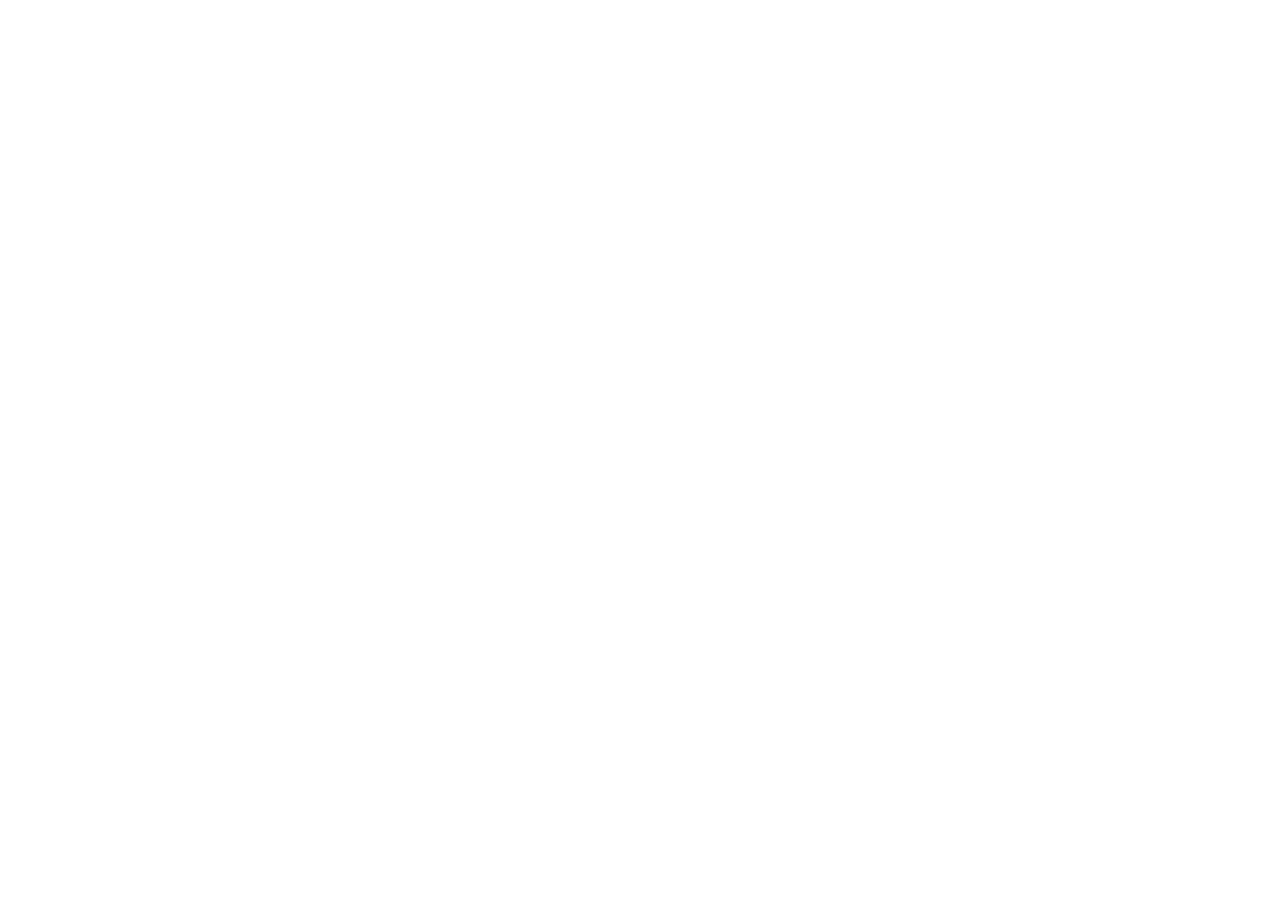
==== Desenv_FrontEnd/Prática 01/index.html @ bc18937b "testando commit" ====
<!DOCTYPE html>
<html lang="en">
<head>
    <meta charset="UTF-8">
    <meta name="viewport" content="width=device-width, initial-scale=1.0">
    <title>Document</title>
</head>
<body>
    
</body>
</html>
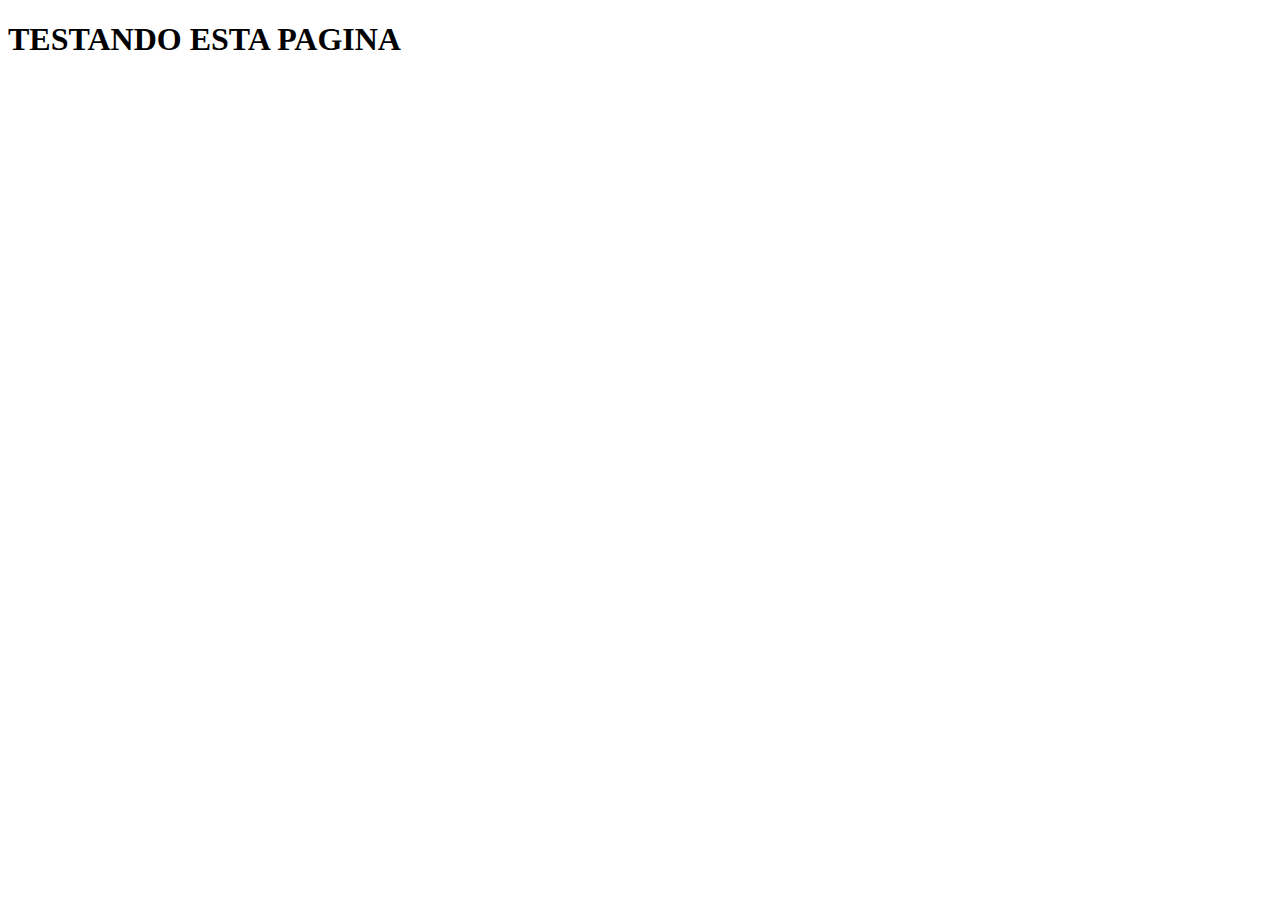
==== commit b3507fb3: "index.atualizado" ====
--- a/Desenv_FrontEnd/Prática 01/index.html
+++ b/Desenv_FrontEnd/Prática 01/index.html
@@ -3,9 +3,9 @@
 <head>
     <meta charset="UTF-8">
     <meta name="viewport" content="width=device-width, initial-scale=1.0">
-    <title>Document</title>
+    <title>PAGE</title>
 </head>
 <body>
-    
+    <h1>TESTANDO ESTA PAGINA</h1>
 </body>
 </html>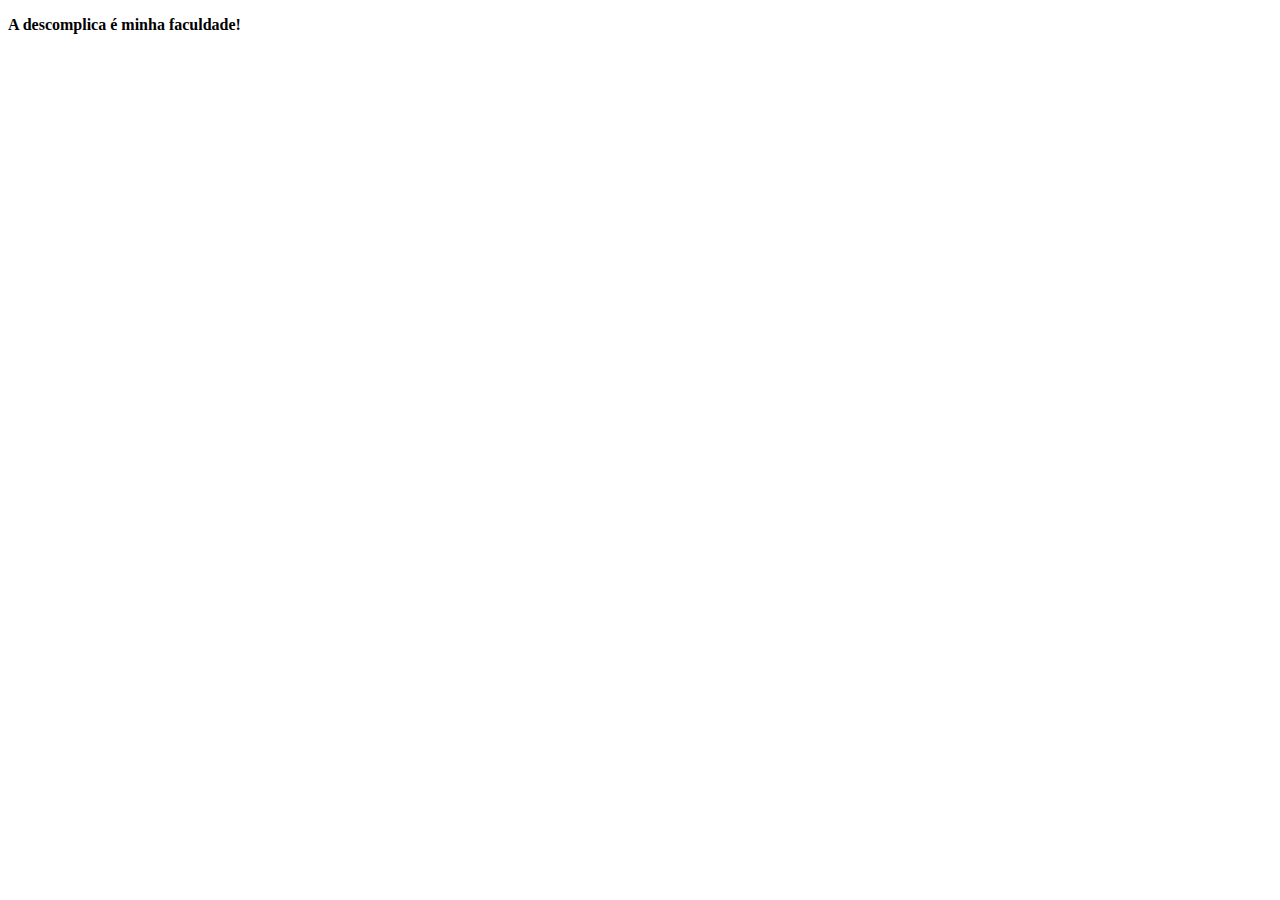
==== commit a9363880: "Exibindo uma frase simples" ====
--- a/Desenv_FrontEnd/Prática 01/index.html
+++ b/Desenv_FrontEnd/Prática 01/index.html
@@ -3,9 +3,9 @@
 <head>
     <meta charset="UTF-8">
     <meta name="viewport" content="width=device-width, initial-scale=1.0">
-    <title>PAGE</title>
+    <title>Minha Faculdade</title>
 </head>
 <body>
-    <h1>TESTANDO ESTA PAGINA</h1>
+    <p><strong>A descomplica é minha faculdade!</strong></p>
 </body>
 </html>